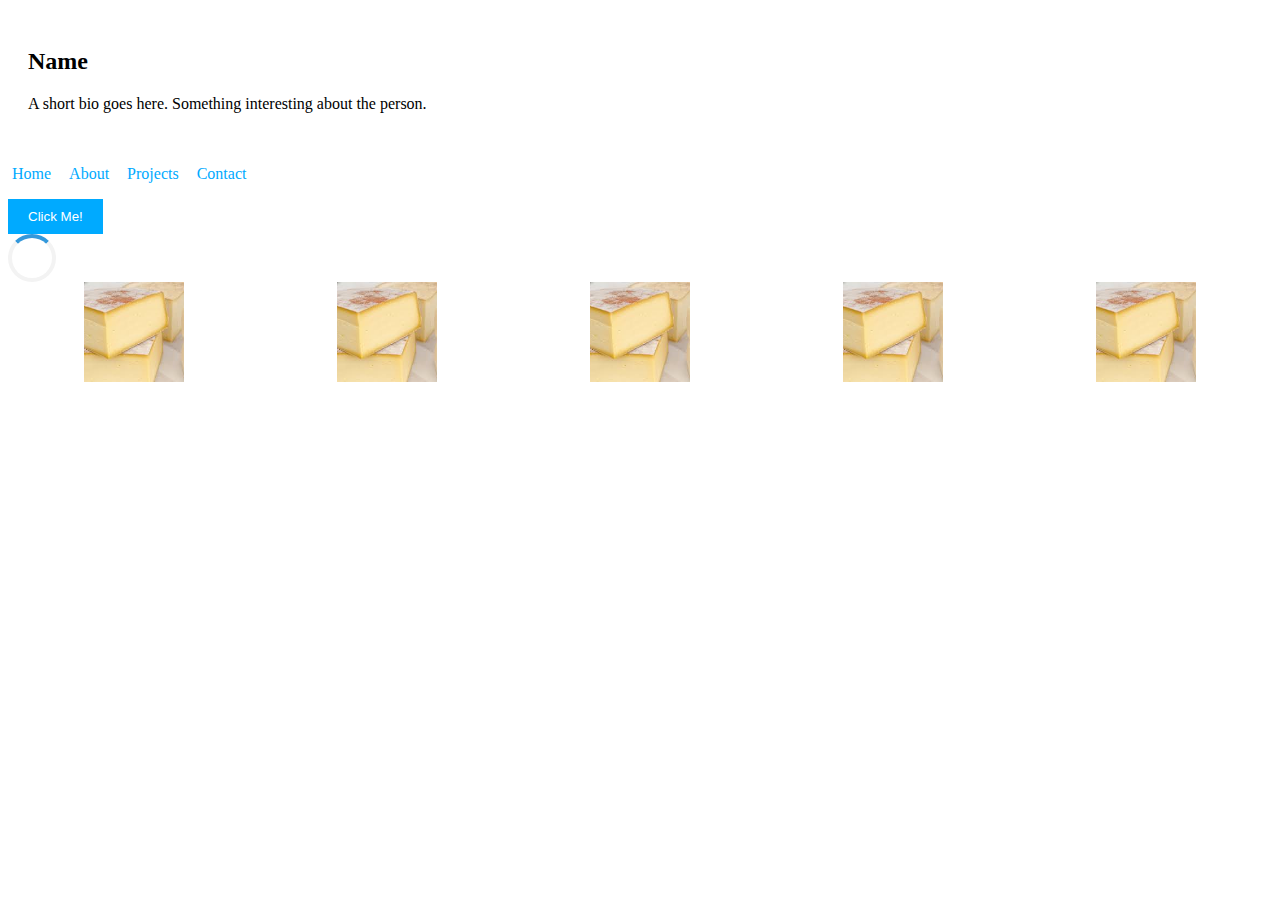
==== animations.html @ e4a7aaf5 "add first animations.html" ====
<!DOCTYPE html>
<html lang="en">

<head>
    <meta charset="UTF-8">
    <meta name="viewport" content="width=device-width, initial-scale=1.0">
    <title>CSS Animation and Transition Tasks</title>
    <link rel="stylesheet" href="styles/css-animations.css">
</head>

<body>

    <!-- Hover Highlight Card -->
    <div class="hover-highlight-card">
        <!-- Task 1: Create an element that changes its background color and shows a shadow when hovered over. -->
        <h2>Name</h2>
        <p>A short bio goes here. Something interesting about the person.</p>
    </div>

    <!-- Animated Navigation Menu -->
    <div class="animated-nav-menu">
        <!-- Task 2: Build a horizontal navigation bar where the links' color/background-color swap over 0.5 seconds on hover. -->
        <nav>
            <ul>
                <li><a href="#">Home</a></li>
                <li><a href="#">About</a></li>
                <li><a href="#">Projects</a></li>
                <li><a href="#">Contact</a></li>
            </ul>
        </nav>
    </div>

    <!-- Button Press Animation -->
    <div class="button-press-animation">
        <!-- Task 3: Design a button that appears to press down when clicked and returns to its initial state once released. -->
        <button>Click Me!</button>
    </div>

    <!-- Simple Loading Spinner -->
    <div class="simple-loading-spinner">
        <!-- Task 4: Create a circular loading spinner that continuously rotates. -->
        <div class="spinner"></div>
    </div>

    <!-- Fading Gallery -->
    <div class="fading-gallery">
        <!-- Task 5: Set up an image gallery where images have various changes on hover (check Canvas assignment for details). -->
        <!-- Each image placeholder should be replaced with actual images. -->
        <img src="/images/cheese.jpeg" alt="Placeholder Image 1">
        <img src="/images/cheese.jpeg" alt="Placeholder Image 2">
        <img src="/images/cheese.jpeg" alt="Placeholder Image 3">
        <img src="/images/cheese.jpeg" alt="Placeholder Image 4">
        <img src="/images/cheese.jpeg" alt="Placeholder Image 5">
    </div>

</body>

</html>
---- styles/css-animations.css ----
/* Task 1: Hover Highlight Card */
.hover-highlight-card {
    padding: 20px;
}

/* Task 2: Animated Navigation Menu */
.animated-nav-menu ul {
    list-style: none;
    padding: 0;
    display: flex;
    gap: 10px;
}

.animated-nav-menu a {
    text-decoration: none;
    border-radius: 10%;
    padding: 4px;
    color: #00aaff;
    background-color: white;
}

/* Task 3: Button Press Animation */
.button-press-animation button {
    padding: 10px 20px;
    border: none;
    background-color: #00aaff;
    color: white;
    cursor: pointer;
}

/* Task 4: Simple Loading Spinner */
.simple-loading-spinner .spinner {
    border: 4px solid #f3f3f3;
    border-top: 4px solid #3498db;
    border-radius: 50%;
    width: 40px;
    height: 40px;
}

/* Task 5: Fading Gallery */
.fading-gallery {
    display: flex;
    justify-content: space-around;
    flex-wrap: wrap;
}
.fading-gallery img {
    width: 100px;
    height: 100px;
    object-fit: cover;
}
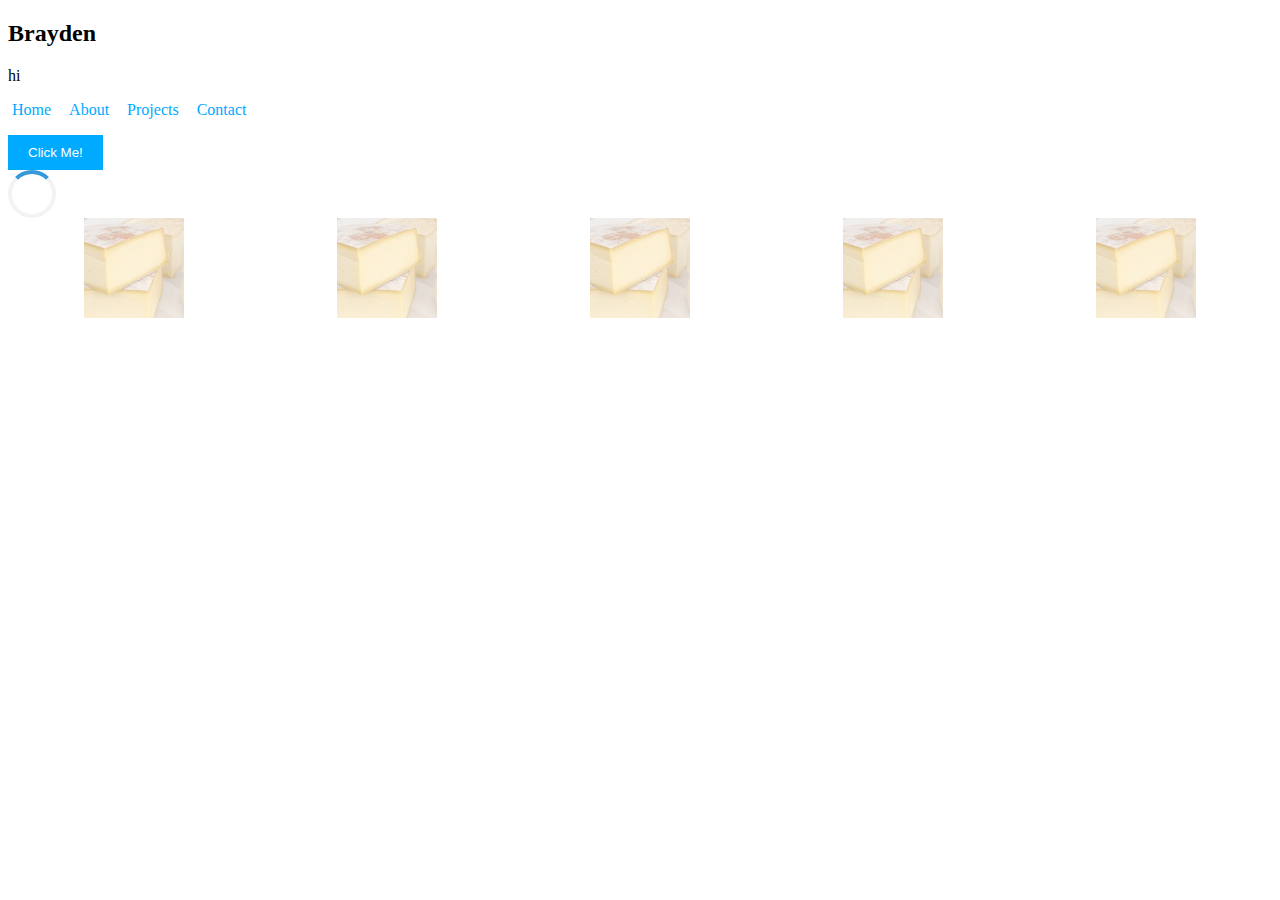
==== commit 95393b16: "add change.html" ====
--- a/animations.html
+++ b/animations.html
@@ -13,8 +13,8 @@
     <!-- Hover Highlight Card -->
     <div class="hover-highlight-card">
         <!-- Task 1: Create an element that changes its background color and shows a shadow when hovered over. -->
-        <h2>Name</h2>
-        <p>A short bio goes here. Something interesting about the person.</p>
+        <h2>Brayden</h2>
+        <p>hi</p>
     </div>
 
     <!-- Animated Navigation Menu -->
--- a/styles/css-animations.css
+++ b/styles/css-animations.css
@@ -1,6 +1,9 @@
 /* Task 1: Hover Highlight Card */
-.hover-highlight-card {
+.hover-highlight-card:hover {
+    background-color:gray;
+    box-shadow: 10px 5px 5px black;
     padding: 20px;
+    transition:0.5;
 }
 
 /* Task 2: Animated Navigation Menu */
@@ -47,4 +50,5 @@
     width: 100px;
     height: 100px;
     object-fit: cover;
+    opacity: 0.5;
 }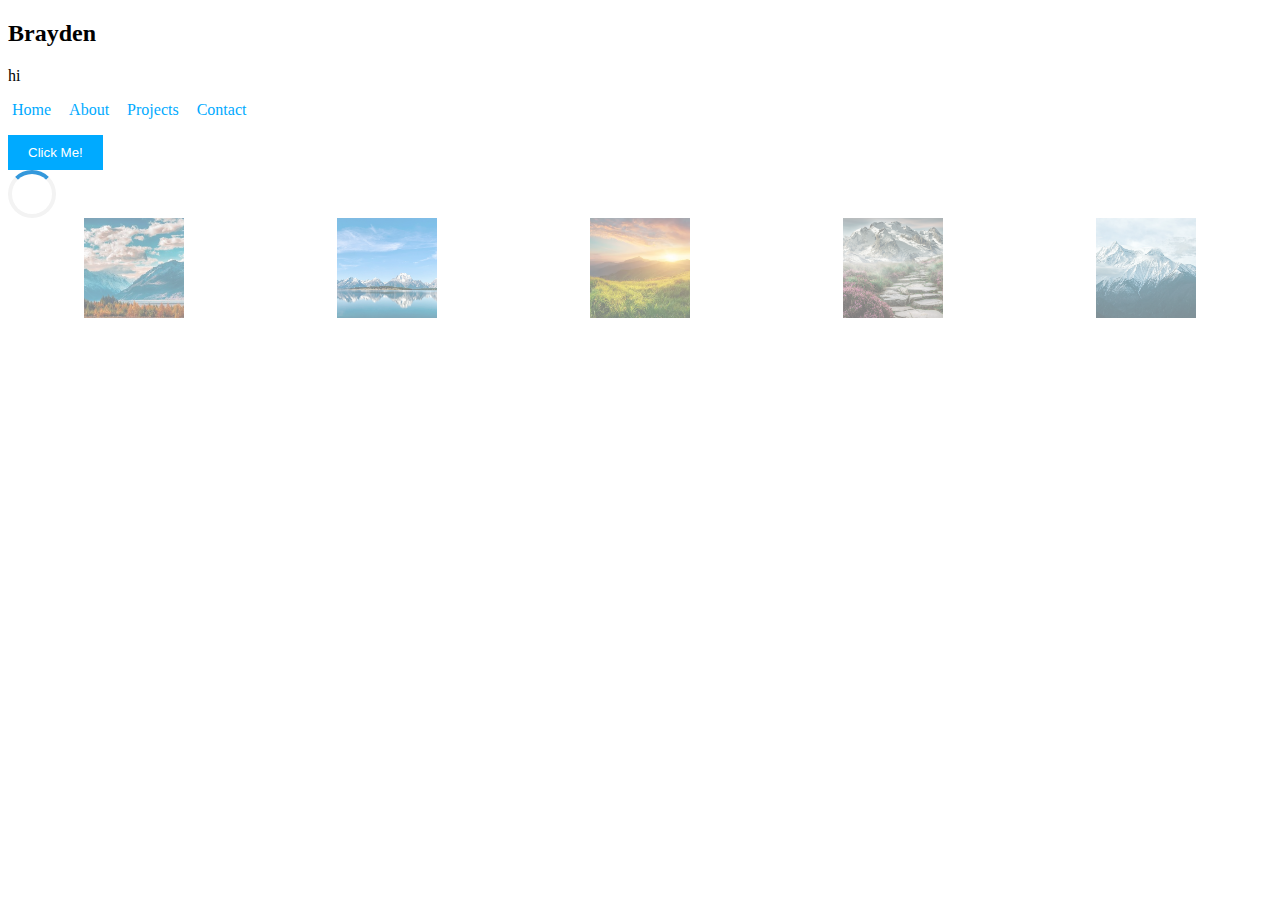
==== commit dab34b4c: "add better looks.html" ====
--- a/animations.html
+++ b/animations.html
@@ -46,11 +46,11 @@
     <div class="fading-gallery">
         <!-- Task 5: Set up an image gallery where images have various changes on hover (check Canvas assignment for details). -->
         <!-- Each image placeholder should be replaced with actual images. -->
-        <img src="/images/cheese.jpeg" alt="Placeholder Image 1">
-        <img src="/images/cheese.jpeg" alt="Placeholder Image 2">
-        <img src="/images/cheese.jpeg" alt="Placeholder Image 3">
-        <img src="/images/cheese.jpeg" alt="Placeholder Image 4">
-        <img src="/images/cheese.jpeg" alt="Placeholder Image 5">
+        <img src="/images/mountain.jpeg" alt="Placeholder Image 1">
+        <img src="/images/mountain2.jpeg" alt="Placeholder Image 2">
+        <img src="/images/mountain3.jpeg" alt="Placeholder Image 3">
+        <img src="/images/mountain4.jpeg" alt="Placeholder Image 4">
+        <img src="/images/mountain5.jpeg" alt="Placeholder Image 5">
     </div>
 
 </body>
--- a/styles/css-animations.css
+++ b/styles/css-animations.css
@@ -1,9 +1,9 @@
 /* Task 1: Hover Highlight Card */
 .hover-highlight-card:hover {
-    background-color:gray;
-    box-shadow: 10px 5px 5px black;
+    background-color:lightgray;
+    box-shadow: 10px 5px 5px gray;
     padding: 20px;
-    transition:0.5;
+    transition:0.5s;
 }
 
 /* Task 2: Animated Navigation Menu */
@@ -20,6 +20,14 @@
     padding: 4px;
     color: #00aaff;
     background-color: white;
+    transition: 0.5s;
+}
+.animated-nav-menu a:hover {
+    text-decoration: none;
+    border-radius: 10%;
+    padding: 4px;
+    color: white;
+    background-color: #00aaff;
 }
 
 /* Task 3: Button Press Animation */
@@ -29,6 +37,11 @@
     background-color: #00aaff;
     color: white;
     cursor: pointer;
+    transition: 0.1s;
+}
+
+.button-press-animation button:active { 
+box-shadow: 5px 5px 5px grey;
 }
 
 /* Task 4: Simple Loading Spinner */
@@ -38,6 +51,12 @@
     border-radius: 50%;
     width: 40px;
     height: 40px;
+    animation: 1s spiner infinite;
+}
+
+@keyframes spiner{
+    from{transform:rotate(0deg);}
+    to{transform:rotate(360deg);}
 }
 
 /* Task 5: Fading Gallery */
@@ -51,4 +70,13 @@
     height: 100px;
     object-fit: cover;
     opacity: 0.5;
+    transition: 0.5s;
+}
+
+.fading-gallery img:hover{
+    transform: scale(1.25);
+    opacity: 1;
+    box-shadow: 5px 5px 5px gray;
+    
+
 }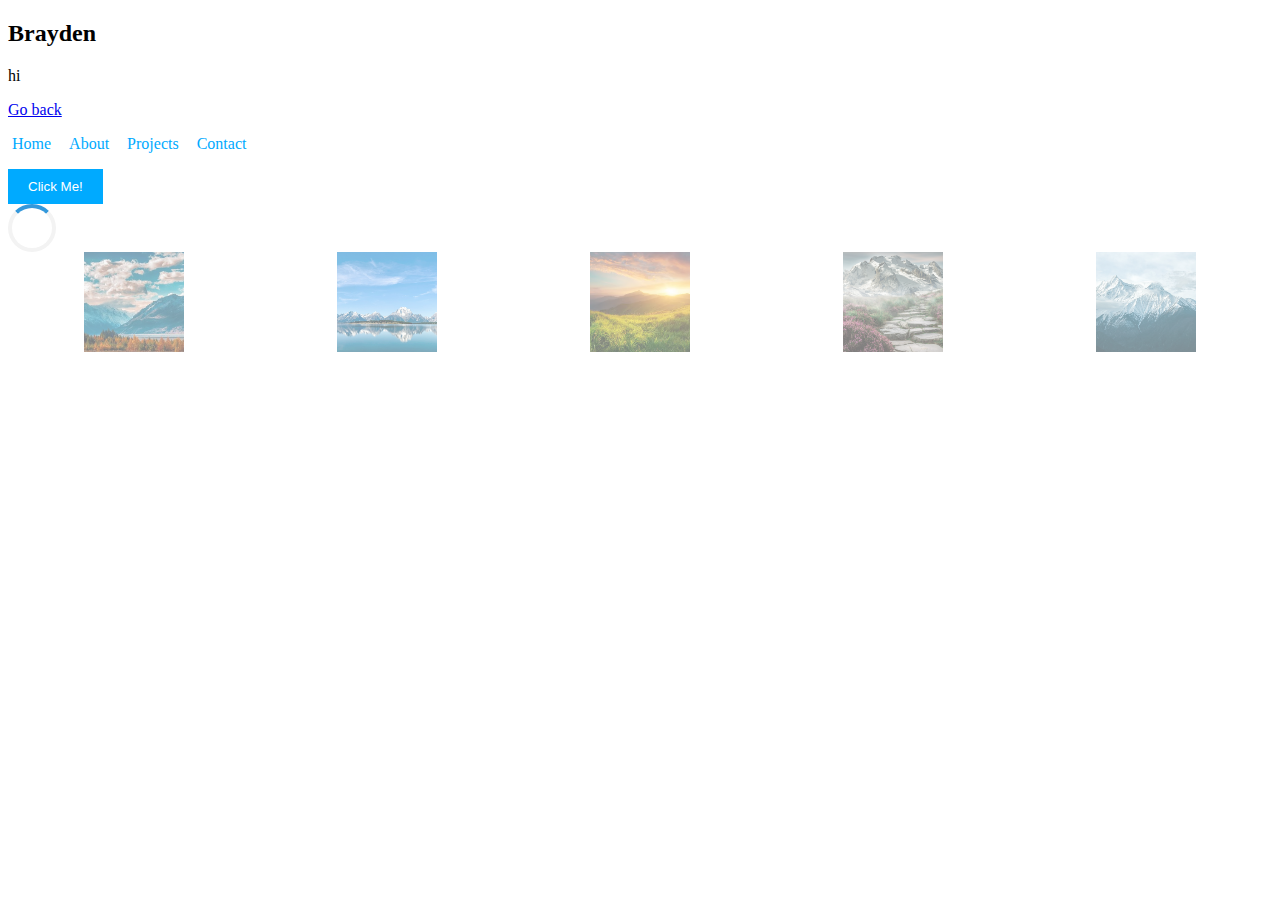
==== commit de8cac70: "add scripts.html" ====
--- a/animations.html
+++ b/animations.html
@@ -15,6 +15,7 @@
         <!-- Task 1: Create an element that changes its background color and shows a shadow when hovered over. -->
         <h2>Brayden</h2>
         <p>hi</p>
+        <a href="/index.html">Go back</a>
     </div>
 
     <!-- Animated Navigation Menu -->
@@ -46,11 +47,11 @@
     <div class="fading-gallery">
         <!-- Task 5: Set up an image gallery where images have various changes on hover (check Canvas assignment for details). -->
         <!-- Each image placeholder should be replaced with actual images. -->
-        <img src="/images/mountain.jpeg" alt="Placeholder Image 1">
-        <img src="/images/mountain2.jpeg" alt="Placeholder Image 2">
-        <img src="/images/mountain3.jpeg" alt="Placeholder Image 3">
-        <img src="/images/mountain4.jpeg" alt="Placeholder Image 4">
-        <img src="/images/mountain5.jpeg" alt="Placeholder Image 5">
+        <img src="/images/mountain.jpeg" alt=" Image 1">
+        <img src="/images/mountain2.jpeg" alt=" Image 2">
+        <img src="/images/mountain3.jpeg" alt=" Image 3">
+        <img src="/images/mountain4.jpeg" alt=" Image 4">
+        <img src="/images/mountain5.jpeg" alt=" Image 5">
     </div>
 
 </body>
--- a/styles/css-animations.css
+++ b/styles/css-animations.css
@@ -42,6 +42,7 @@
 
 .button-press-animation button:active { 
 box-shadow: 5px 5px 5px grey;
+transform: scale(0.75);
 }
 
 /* Task 4: Simple Loading Spinner */
@@ -74,7 +75,7 @@
 }
 
 .fading-gallery img:hover{
-    transform: scale(1.25);
+    transform: translateY(-10px) scale(1.25);
     opacity: 1;
     box-shadow: 5px 5px 5px gray;
     
